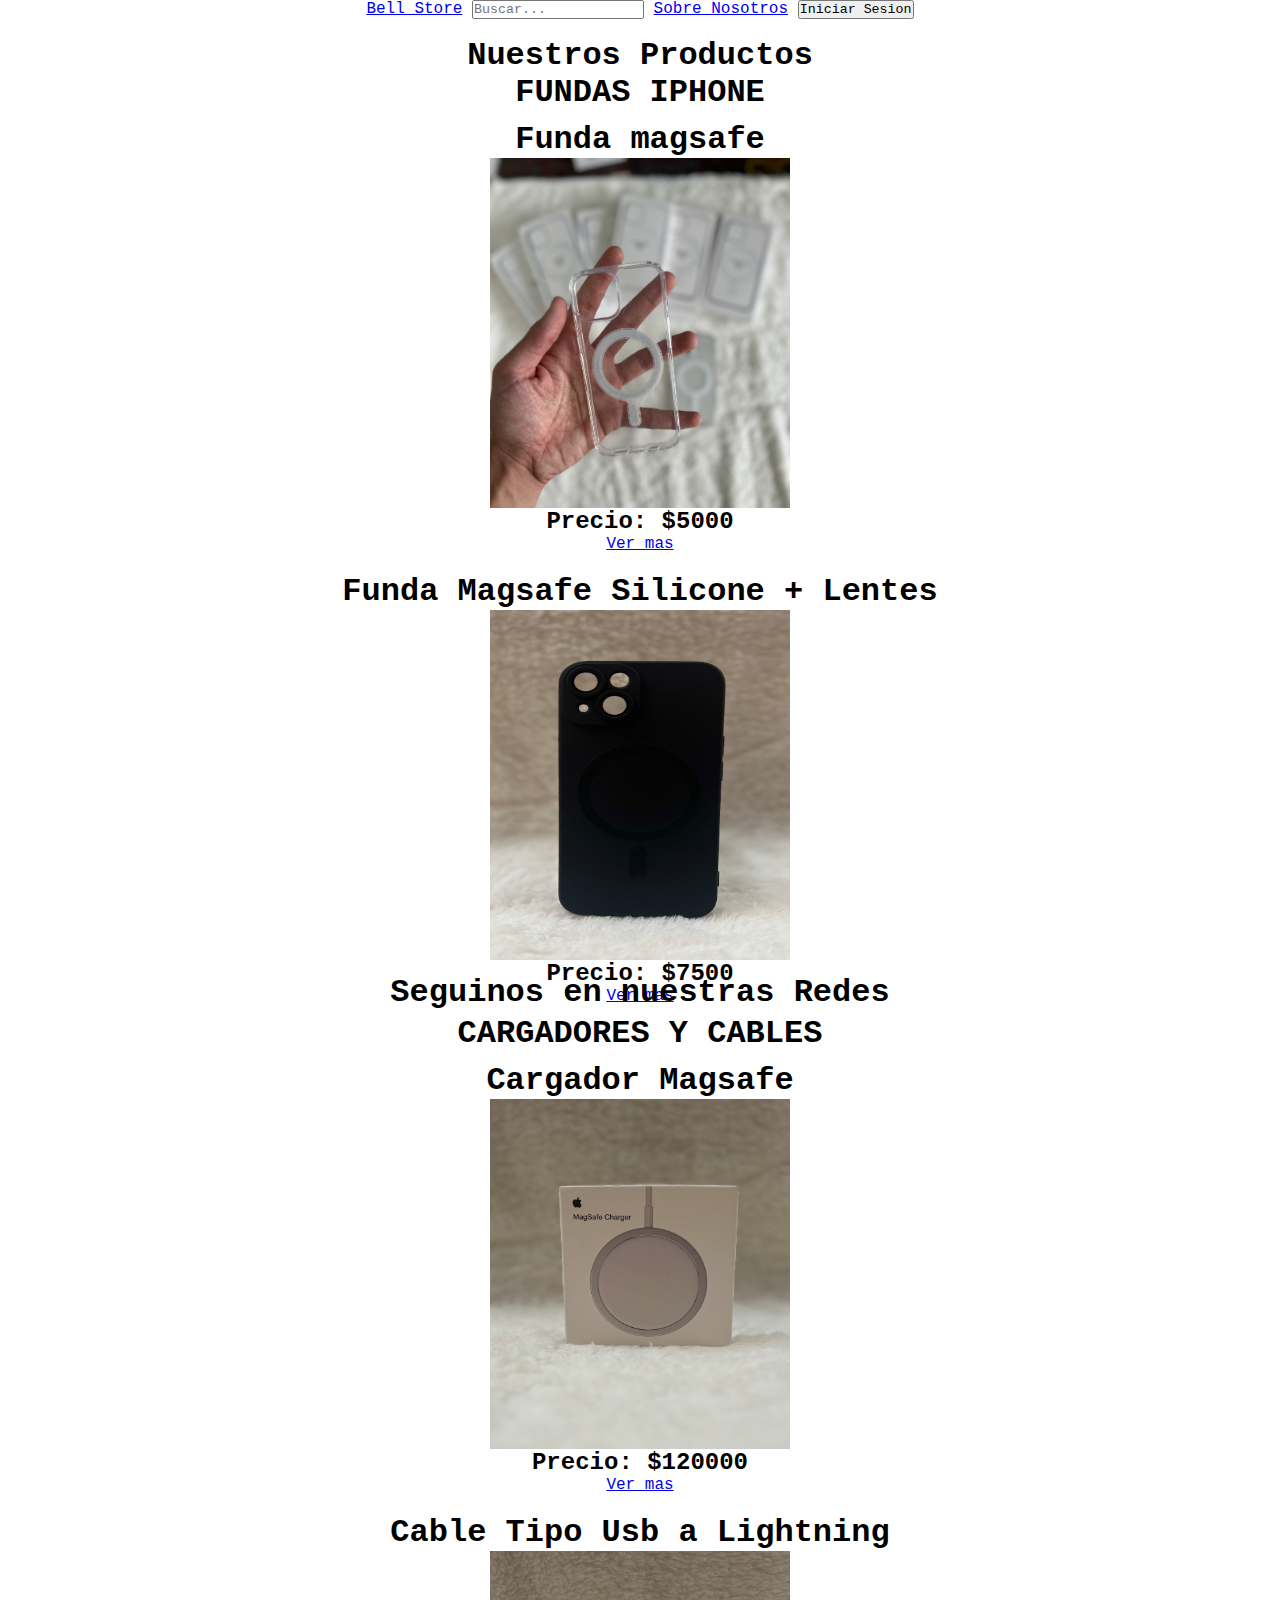
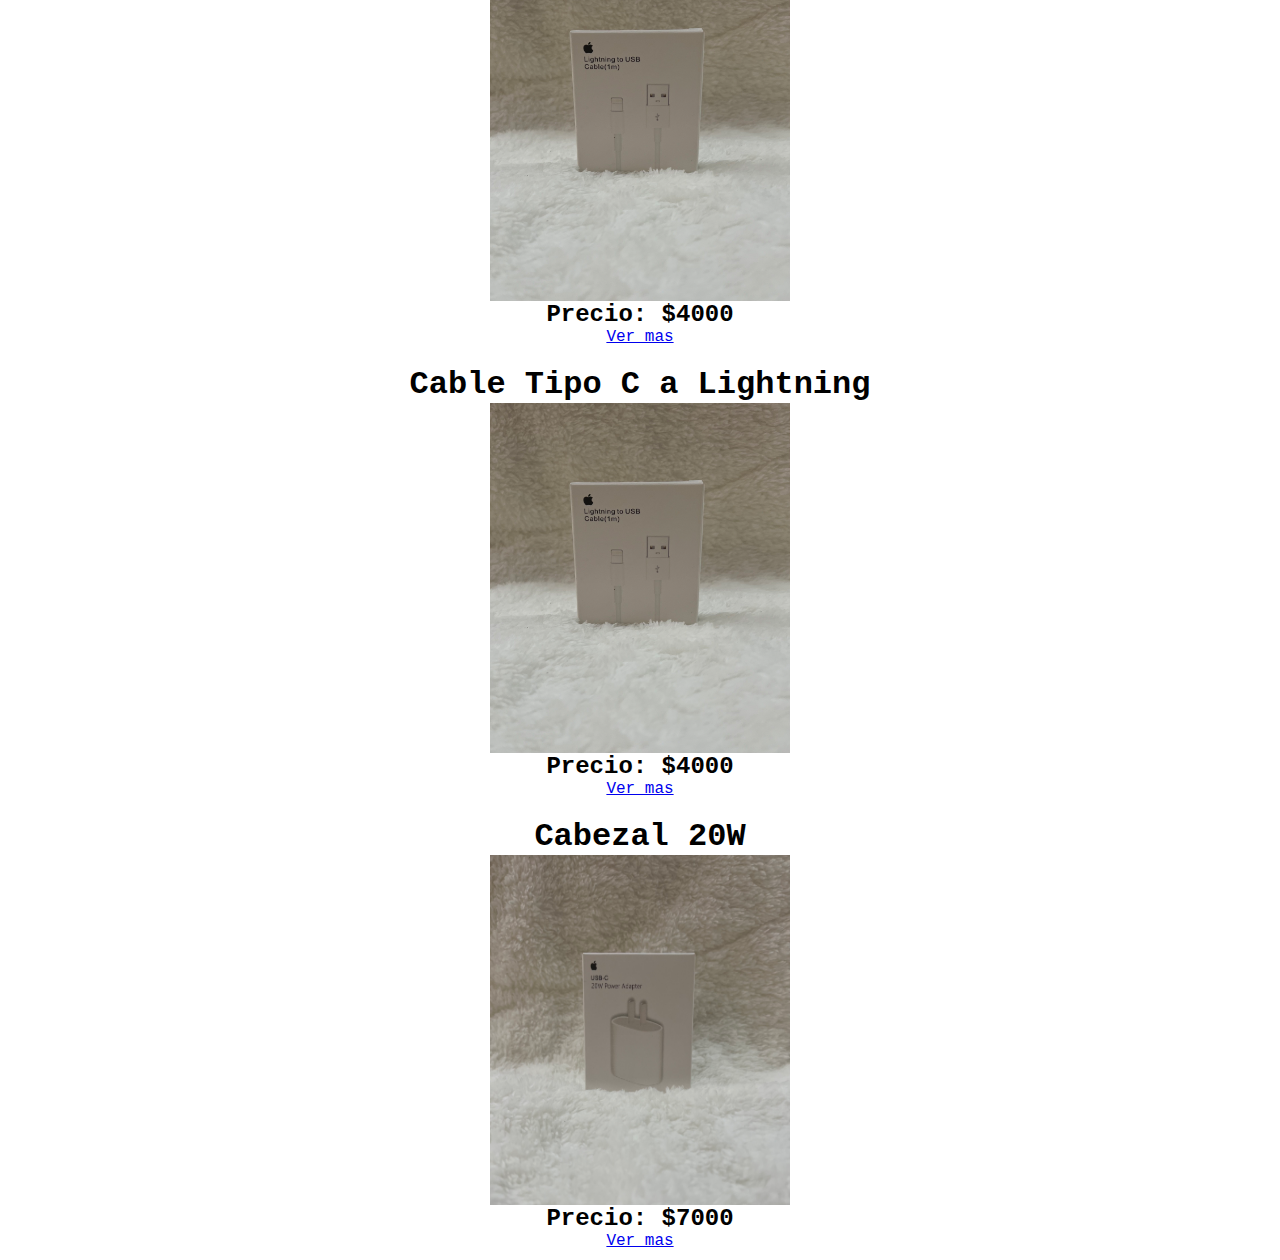
==== index.html @ 78c8fb2a "se modifica style de cards" ====
<!DOCTYPE html>
<html lang="en">
<head>
    <meta charset="UTF-8">
    <meta name="viewport" content="width=device-width, initial-scale=1.0">
    <link rel="stylesheet" href="./style.css">
    <title>Document</title>
</head>
<body>
    <header>
        <nav>
            <a href="./index.html">Bell Store</a>
            <input type="search" placeholder="Buscar..." ><i class="fa-solid fa-magnifying-glass"></i>
            <a href="./sobreNosotros">Sobre Nosotros</a>
            <button>Iniciar Sesion <i class="fa-solid fa-user"></i></button>
        </nav>
    </header>
    <div class="carrousel">
        <img src="" alt="">
    </div>
    <div>
        <h1>Nuestros Productos</h1>
    </div>

    <div class="divPadre">
        <div>
            <h1>FUNDAS IPHONE</h1>

        <div class="cardProducto">
            <h1>Funda magsafe</h1>
            <img src="./assets/IMG_5894.jpeg" alt="">
            <h2>Precio: $5000</h2>
            <a href="./fundaMagsafe.html">Ver mas</a>
        </div>
        <div class="cardProducto">
            <h1>Funda Magsafe Silicone + Lentes</h1>
            <img src="./assets/IMG_7982.jpeg" alt="">
            <h2>Precio: $7500</h2>
            <a href="./fundaSilicone.html">Ver mas</a>
        </div>
        </div>
        <div>
            <h1>CARGADORES Y CABLES</h1>
        <div class="cardProducto">
            <h1>Cargador Magsafe</h1>
            <img src="./assets/IMG_7961.jpeg" alt="">
            <h2>Precio: $120000</h2>
            <a href="./cargadorMagsafe.html">Ver mas</a>
        </div>
        <div class="cardProducto">
            <h1>Cable Tipo Usb a Lightning</h1>
            <img src="./assets/IMG_7957.jpeg" alt="">
            <h2>Precio: $4000</h2>
            <a href="./cableUsb">Ver mas</a>
        </div>
        <div class="cardProducto">
            <h1>Cable Tipo C a Lightning</h1>
            <img src="./assets/IMG_7957.jpeg" alt="">
            <h2>Precio: $4000</h2>
            <a href="./cableC">Ver mas</a>
        </div>
        <div class="cardProducto">
            <h1>Cabezal 20W </h1>
            <img src="./assets/IMG_7951.jpeg" alt="">
            <h2>Precio: $7000</h2>
            <a href="./cargador20w">Ver mas</a>
        </div>
    </div>

    </div>


</body>
<script src="https://kit.fontawesome.com/bc750fce37.js" crossorigin="anonymous"></script>

    <footer>
        <div>
            <h1>Seguinos en nuestras Redes</h1>
            <a href="httos://wwww.instagram.com/bellstore_tuc?igsh=MWczY3Vwc2g4eTkwMQ%3D%3D&utm_source=qr"><i class="fa-brands fa-instagram"></i></a>
        </div>
    </footer>
</html>
---- style.css ----
*{
    box-sizing: border-box;
    margin: 0;
    padding: 0;
    font-family:'Courier New', Courier, monospace;
}

header{
    text-align: center;
    align-items: center;
    justify-content: center;
}

nav a {
    text-align: center;
    margin: auto;
}







.divPadre {
    width: 100vw;
    height: 100vh;
    margin: auto;
    display: flex;
    flex-direction: column;
    align-items: center;
    text-align: center;
}

h1{
    text-align: center;
}


.divPadre .cardProducto{
    display: flex;
    flex-direction: column;
    border-radius: 10px;
    box-sizing: border-box;
    padding: 10px;
}
.divPadre div img{
    margin: auto;
    width: 300px;
    height: 350px;
}

footer{
    display: block;
    margin: auto;
}
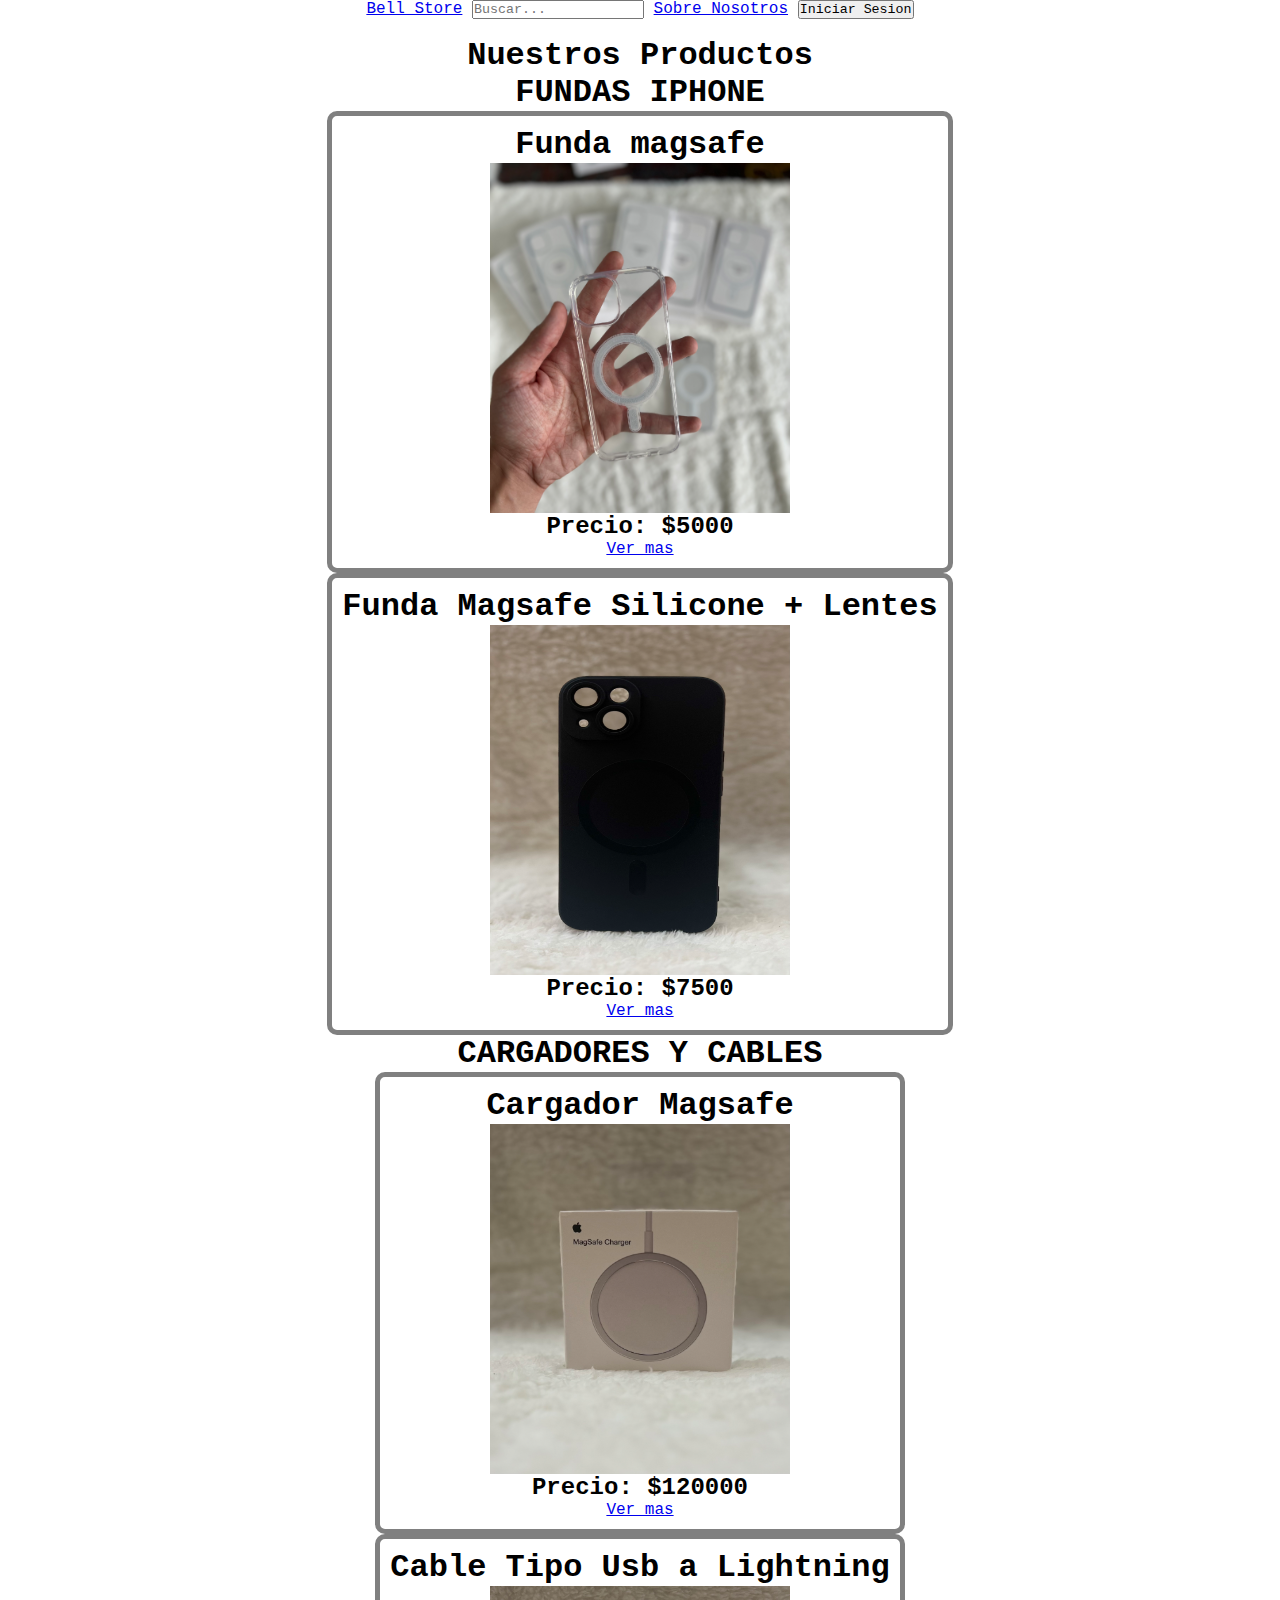
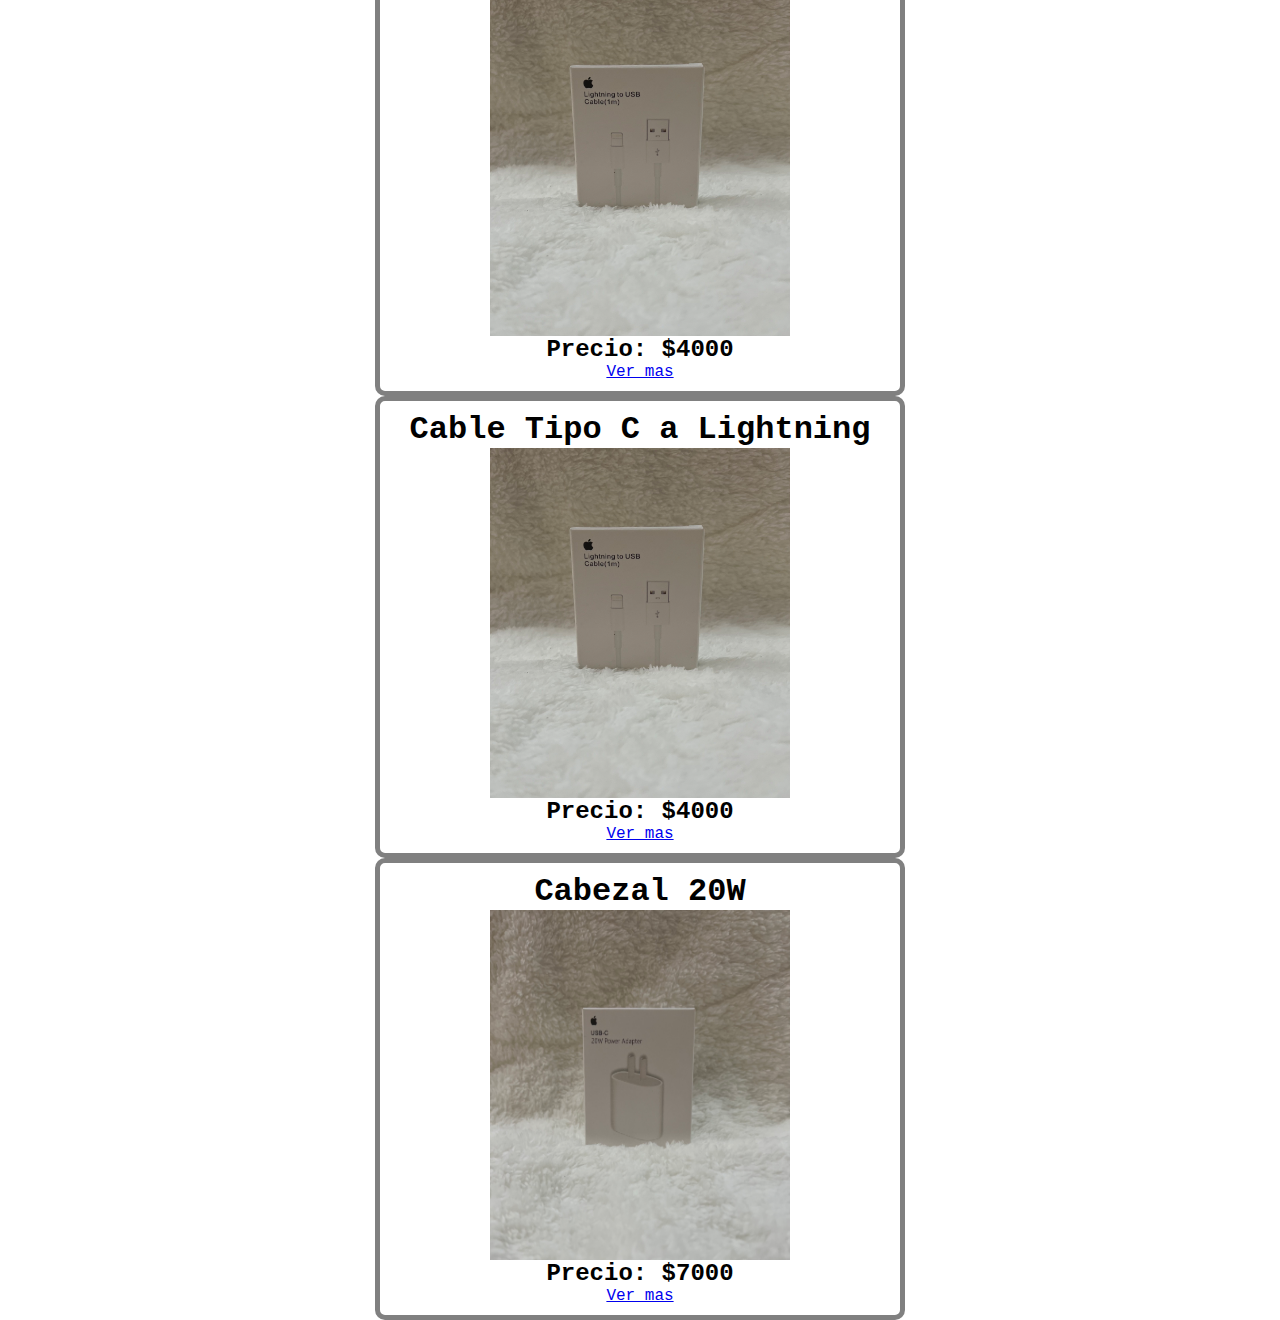
==== commit da289755: "se modifica style de cards" ====
--- a/index.html
+++ b/index.html
@@ -72,11 +72,4 @@
 
 </body>
 <script src="https://kit.fontawesome.com/bc750fce37.js" crossorigin="anonymous"></script>
-
-    <footer>
-        <div>
-            <h1>Seguinos en nuestras Redes</h1>
-            <a href="httos://wwww.instagram.com/bellstore_tuc?igsh=MWczY3Vwc2g4eTkwMQ%3D%3D&utm_source=qr"><i class="fa-brands fa-instagram"></i></a>
-        </div>
-    </footer>
 </html>--- a/style.css
+++ b/style.css
@@ -43,6 +43,8 @@
     border-radius: 10px;
     box-sizing: border-box;
     padding: 10px;
+    border: 5px solid gray;
+    box-shadow: 2 3 3 4;
 }
 .divPadre div img{
     margin: auto;
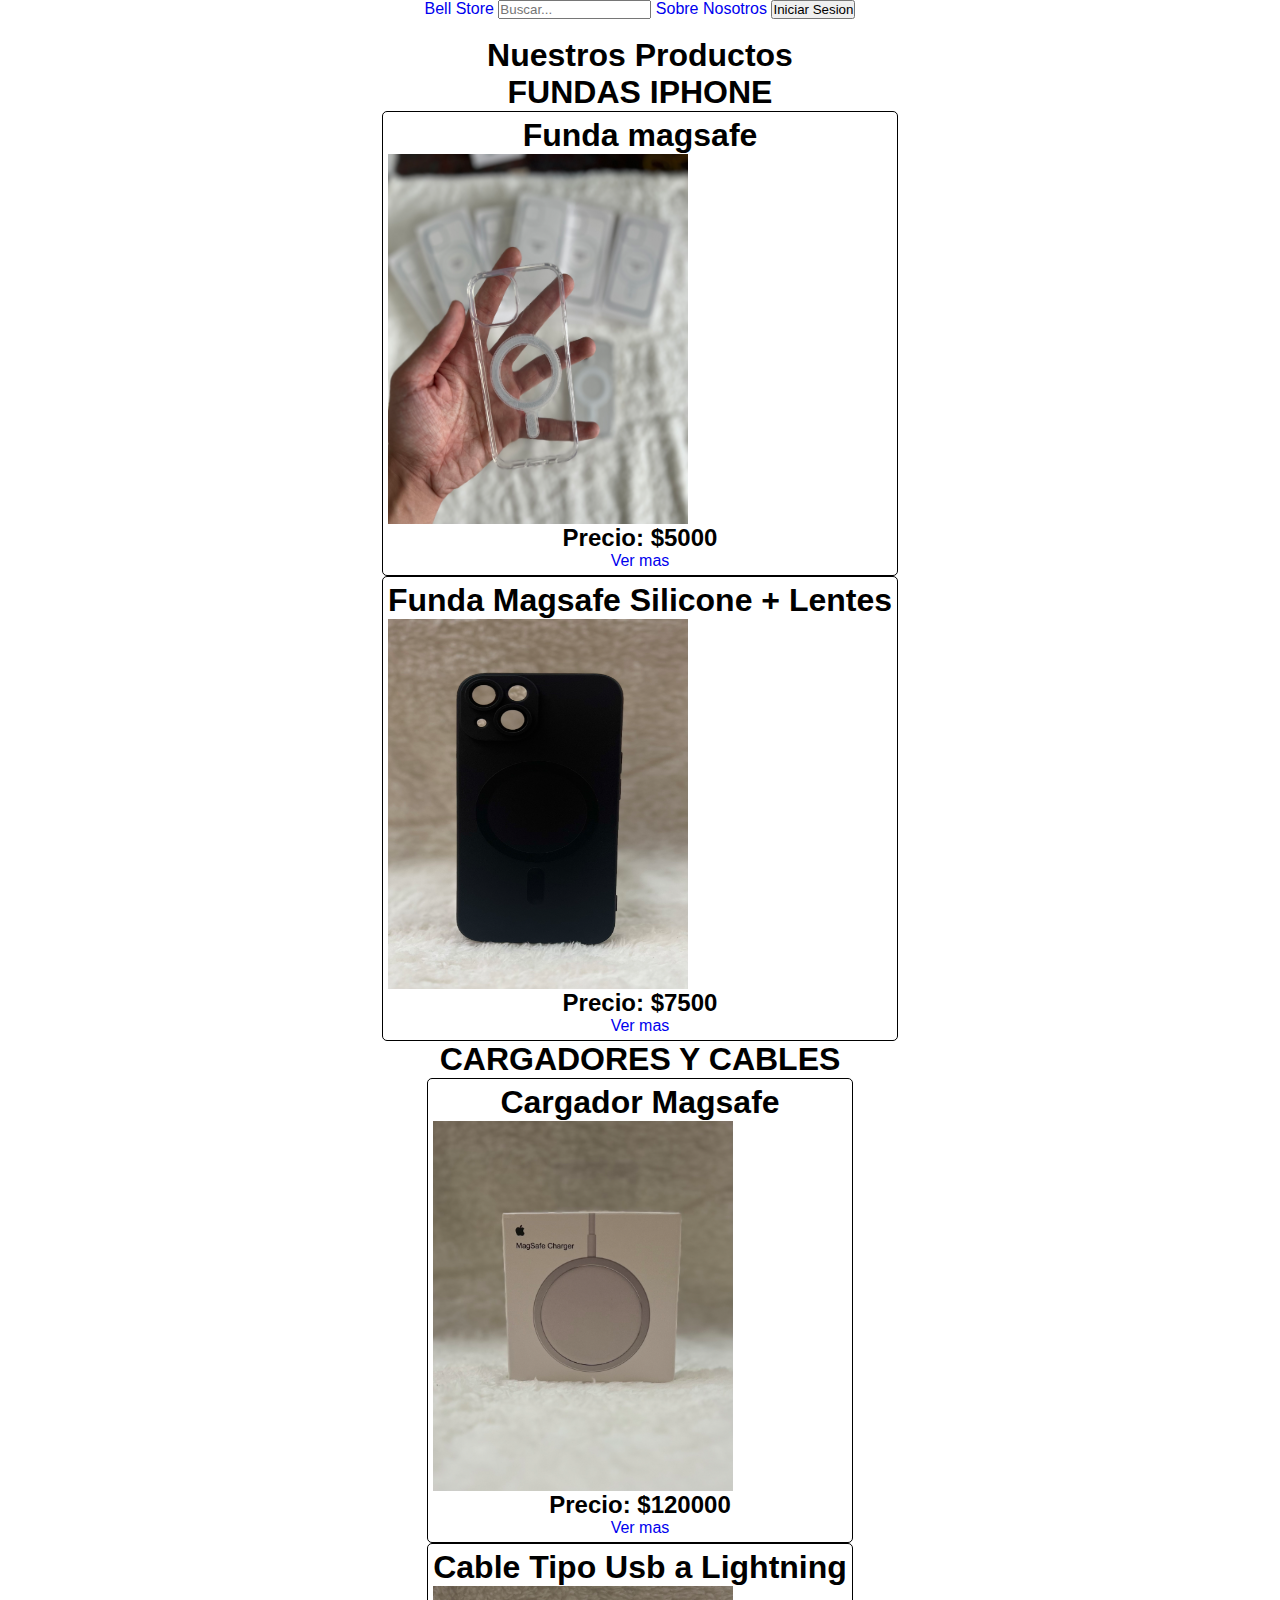
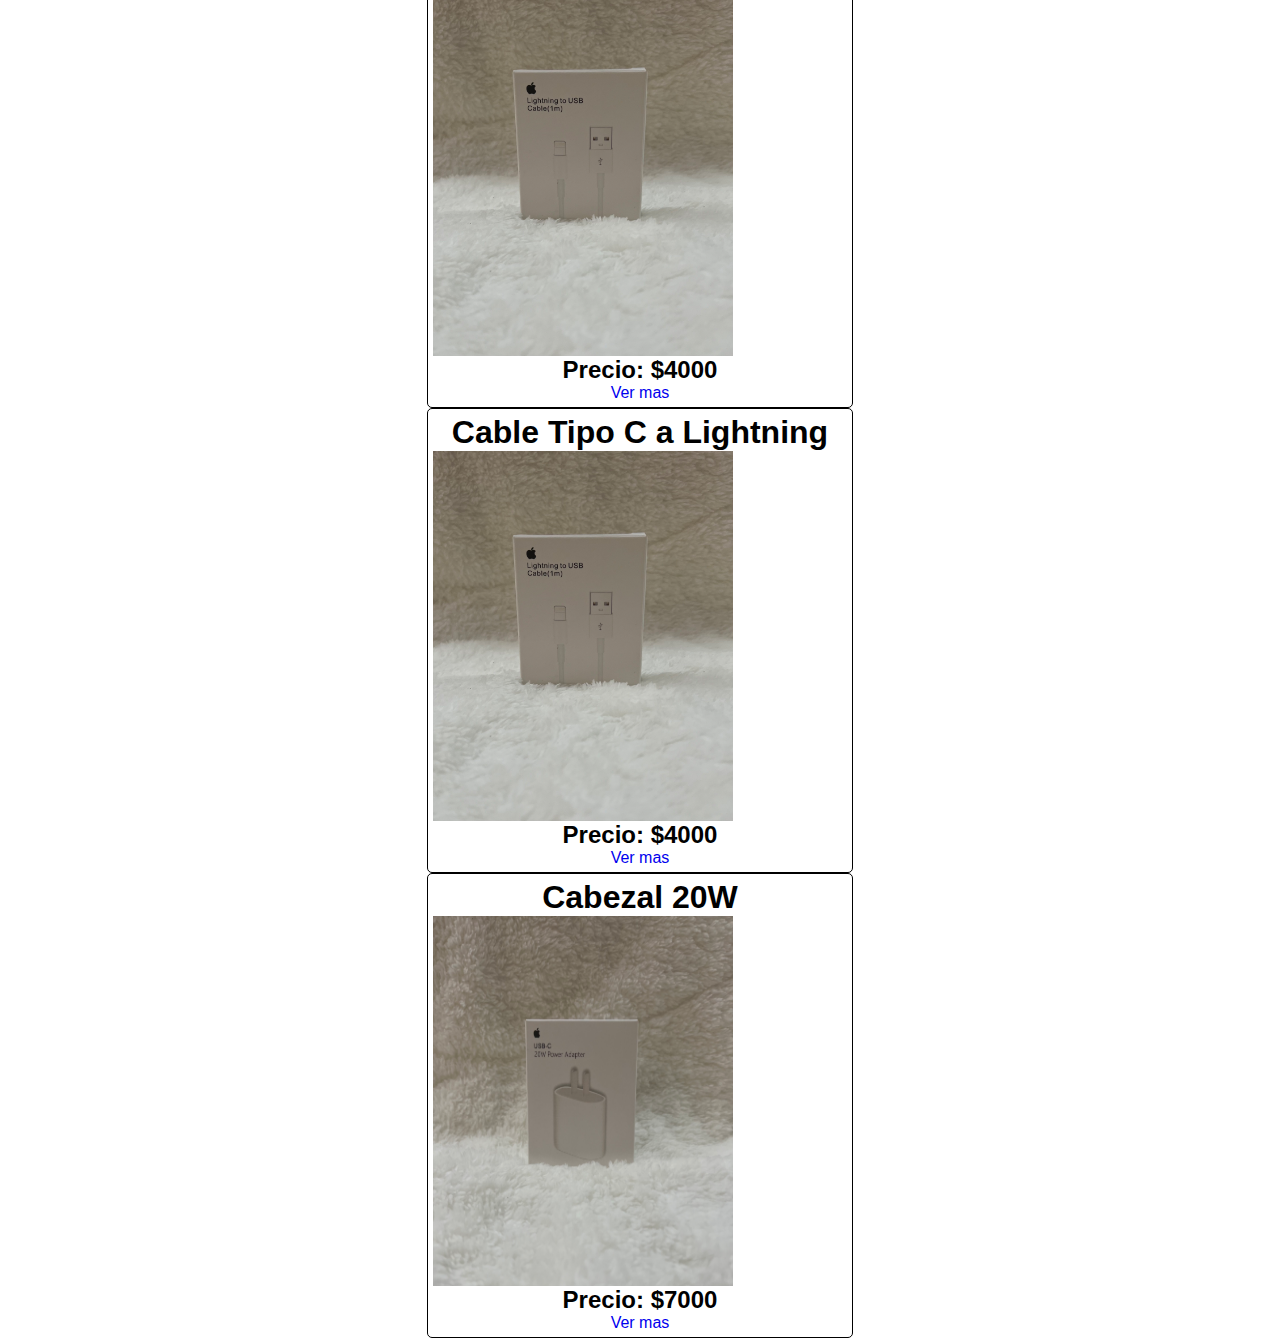
==== commit ec35053c: "se modifica index y style" ====
--- a/index.html
+++ b/index.html
@@ -66,7 +66,7 @@
             <a href="./cargador20w">Ver mas</a>
         </div>
     </div>
-
+    
     </div>
 
 
--- a/style.css
+++ b/style.css
@@ -2,7 +2,12 @@
     box-sizing: border-box;
     margin: 0;
     padding: 0;
-    font-family:'Courier New', Courier, monospace;
+    font-family:'Gill Sans', 'Gill Sans MT', Calibri, 'Trebuchet MS', sans-serif;
+}
+
+body{
+    width: 100%;
+    height: 100%;
 }
 
 header{
@@ -16,15 +21,19 @@
     margin: auto;
 }
 
+a{
+    text-decoration: none;
+}
 
-
+a:hover{
+    color: gray;
+    cursor: pointer;
+}
 
 
 
 
 .divPadre {
-    width: 100vw;
-    height: 100vh;
     margin: auto;
     display: flex;
     flex-direction: column;
@@ -40,16 +49,14 @@
 .divPadre .cardProducto{
     display: flex;
     flex-direction: column;
-    border-radius: 10px;
+    border-radius: 5px;
     box-sizing: border-box;
-    padding: 10px;
-    border: 5px solid gray;
-    box-shadow: 2 3 3 4;
+    padding: 5px;
+    border: 0.5px solid black;
 }
 .divPadre div img{
-    margin: auto;
     width: 300px;
-    height: 350px;
+    height: 370px;
 }
 
 footer{
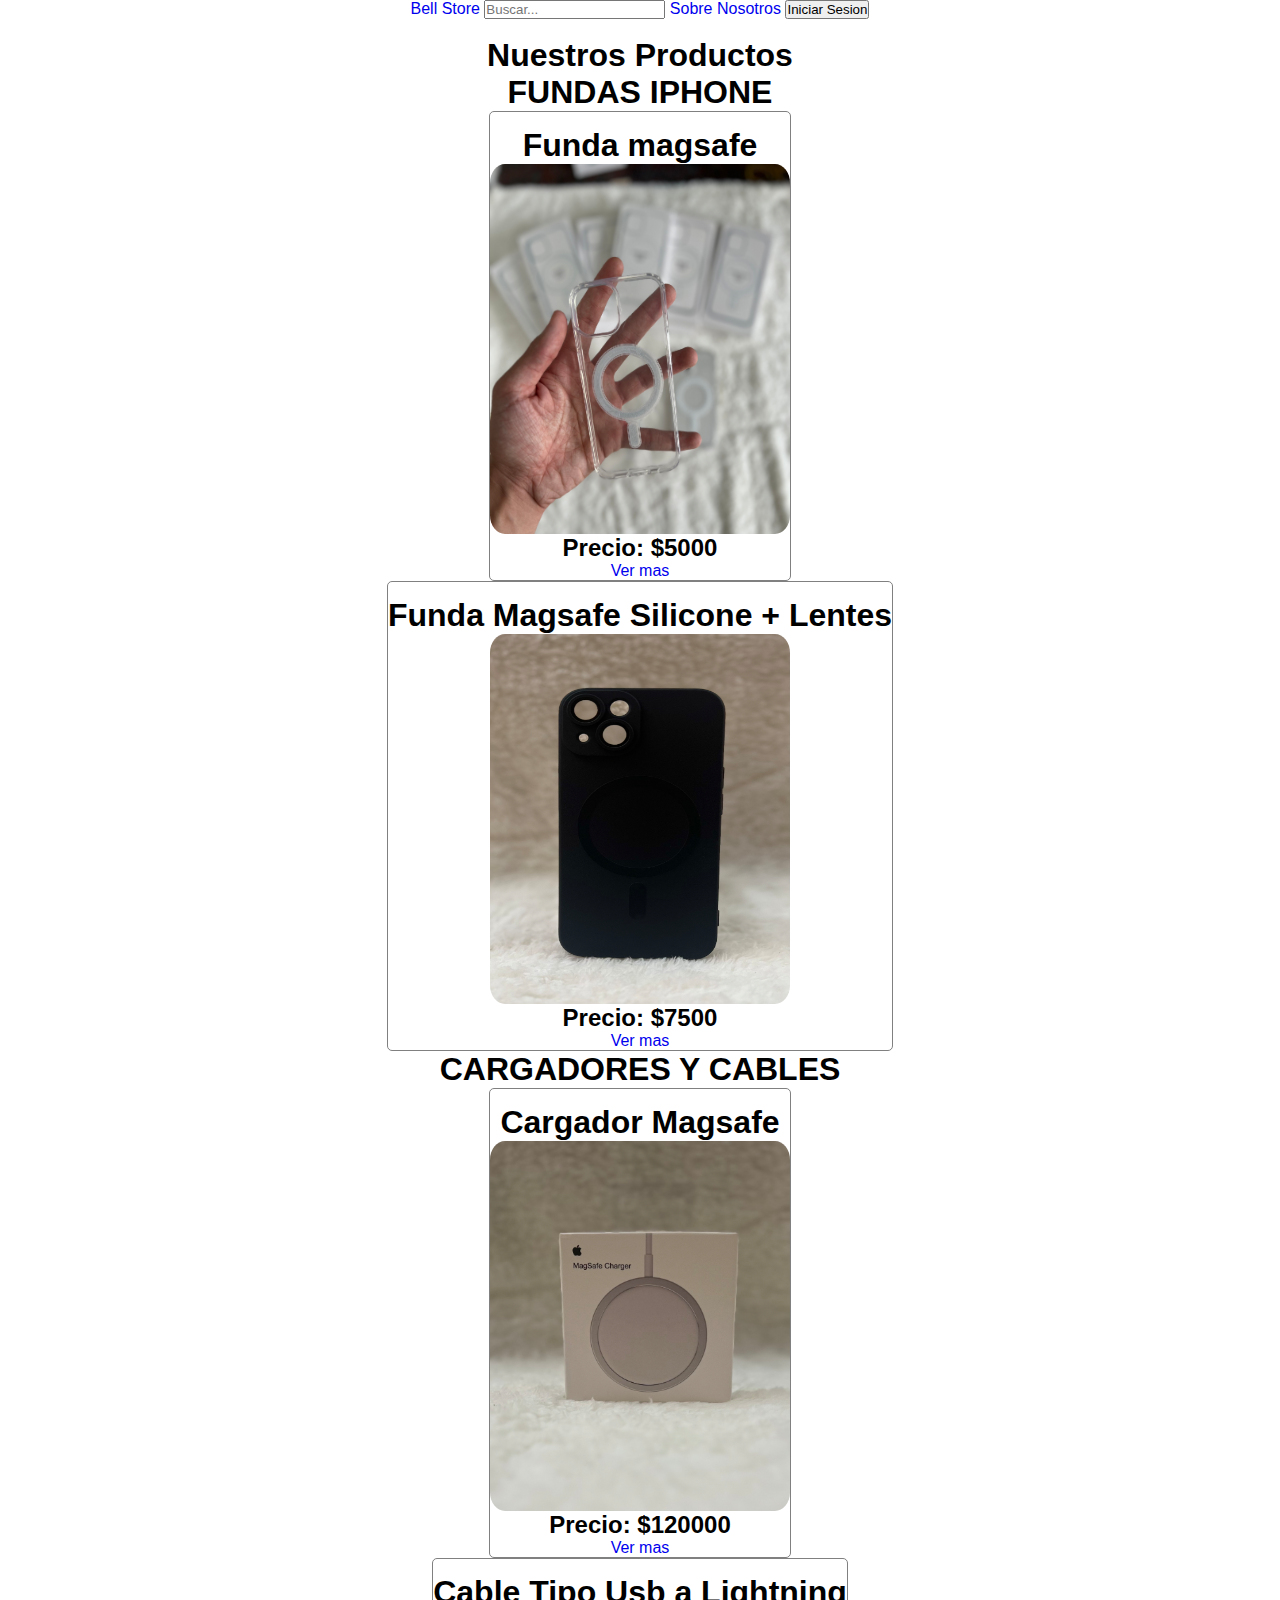
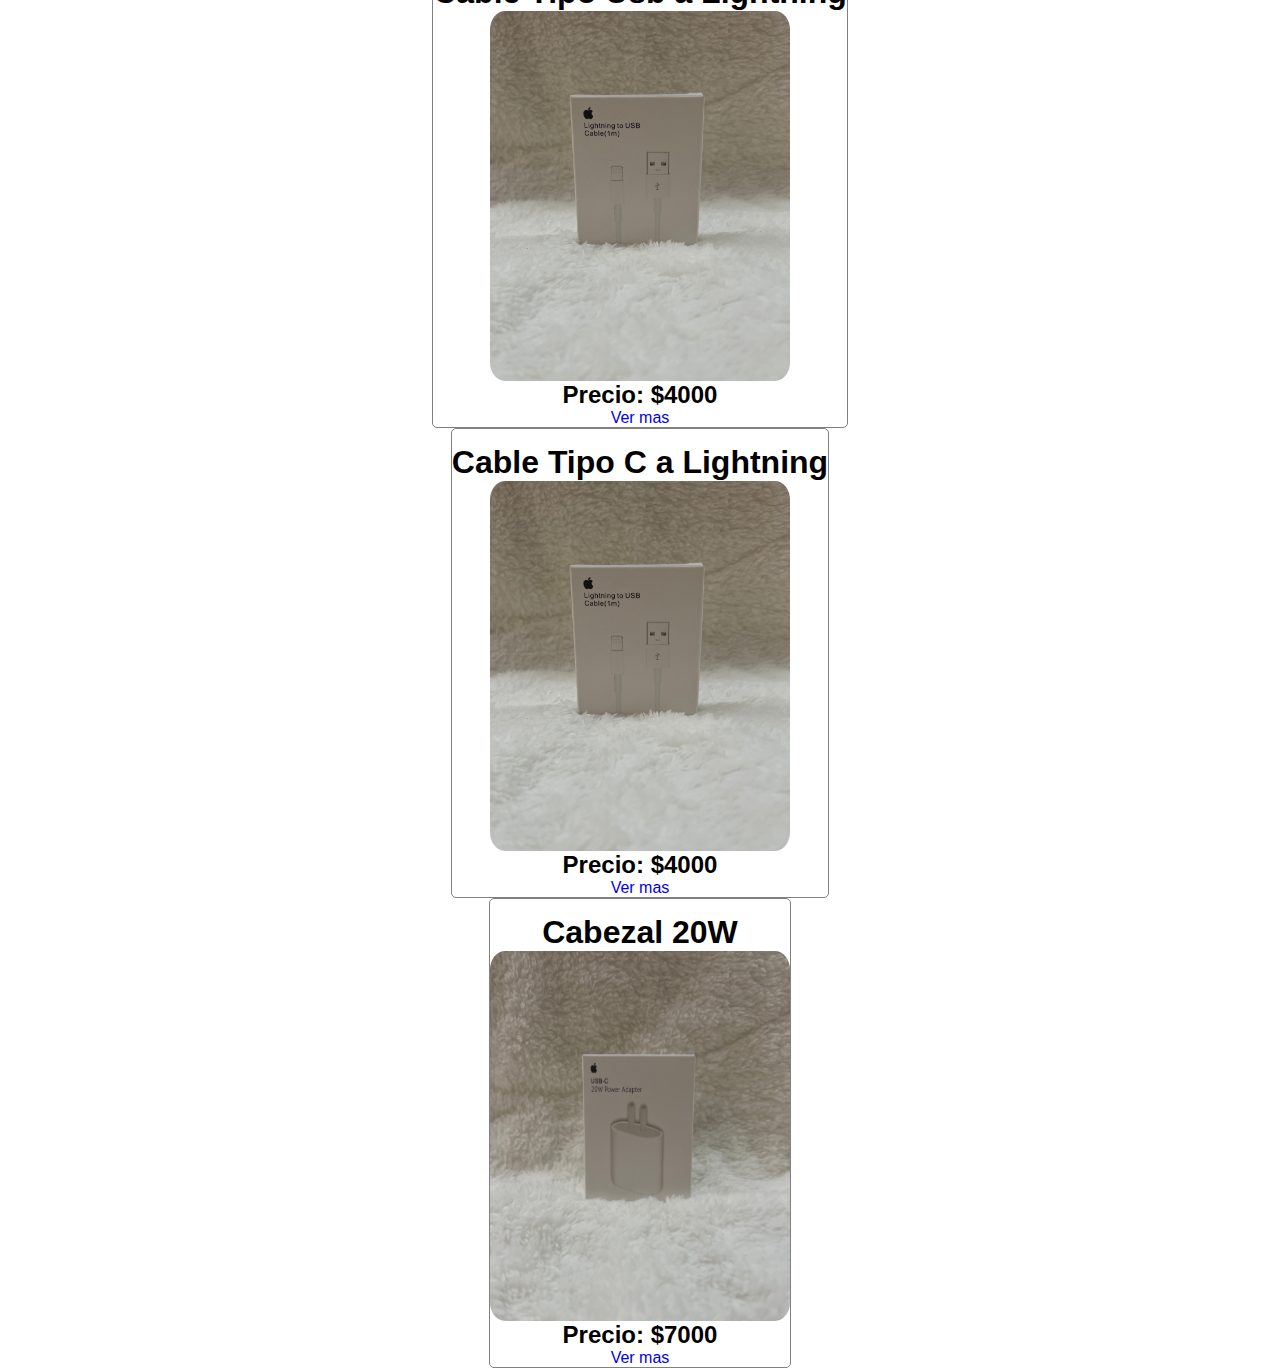
==== commit 4f97d7b3: "se modifica font family a helvetica - se cambia card de productos" ====
--- a/index.html
+++ b/index.html
@@ -25,7 +25,7 @@
     <div class="divPadre">
         <div>
             <h1>FUNDAS IPHONE</h1>
-
+        </div>
         <div class="cardProducto">
             <h1>Funda magsafe</h1>
             <img src="./assets/IMG_5894.jpeg" alt="">
@@ -38,9 +38,10 @@
             <h2>Precio: $7500</h2>
             <a href="./fundaSilicone.html">Ver mas</a>
         </div>
-        </div>
+        
         <div>
             <h1>CARGADORES Y CABLES</h1>
+        </div>
         <div class="cardProducto">
             <h1>Cargador Magsafe</h1>
             <img src="./assets/IMG_7961.jpeg" alt="">
@@ -65,8 +66,8 @@
             <h2>Precio: $7000</h2>
             <a href="./cargador20w">Ver mas</a>
         </div>
-    </div>
     
+
     </div>
 
 
--- a/style.css
+++ b/style.css
@@ -2,13 +2,9 @@
     box-sizing: border-box;
     margin: 0;
     padding: 0;
-    font-family:'Gill Sans', 'Gill Sans MT', Calibri, 'Trebuchet MS', sans-serif;
+    font-family:Arial, Helvetica, sans-serif;
 }
 
-body{
-    width: 100%;
-    height: 100%;
-}
 
 header{
     text-align: center;
@@ -51,12 +47,26 @@
     flex-direction: column;
     border-radius: 5px;
     box-sizing: border-box;
-    padding: 5px;
-    border: 0.5px solid black;
+    padding-top: 15px;
+    border: 0.3px solid grey;
+    align-items: center;
+    margin:auto;
 }
 .divPadre div img{
+    justify-content: center;
+    align-items: center;
+    text-align: center;
     width: 300px;
     height: 370px;
+    border-radius: 5%;
+}
+
+
+.divPadre div a{
+    text-decoration: none;
+}
+.divPadre div a:hover{
+    color: gray;
 }
 
 footer{
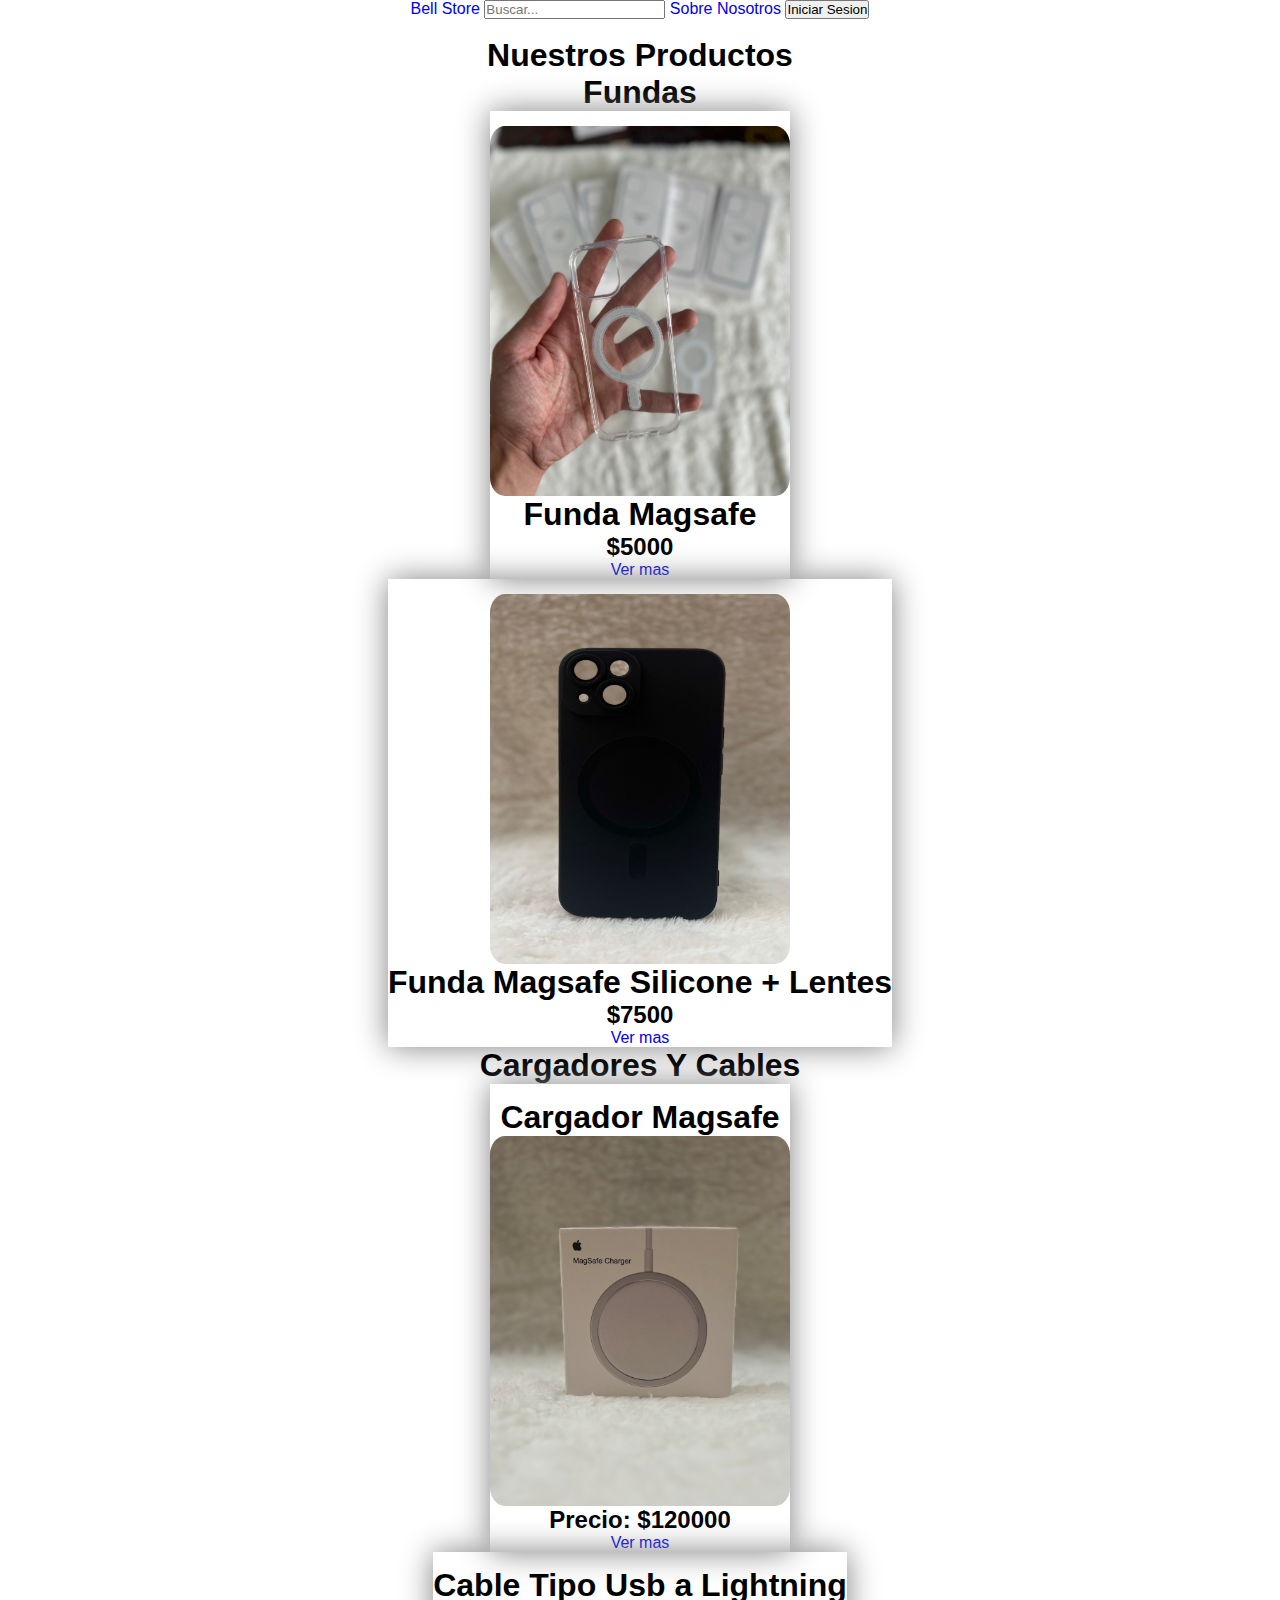
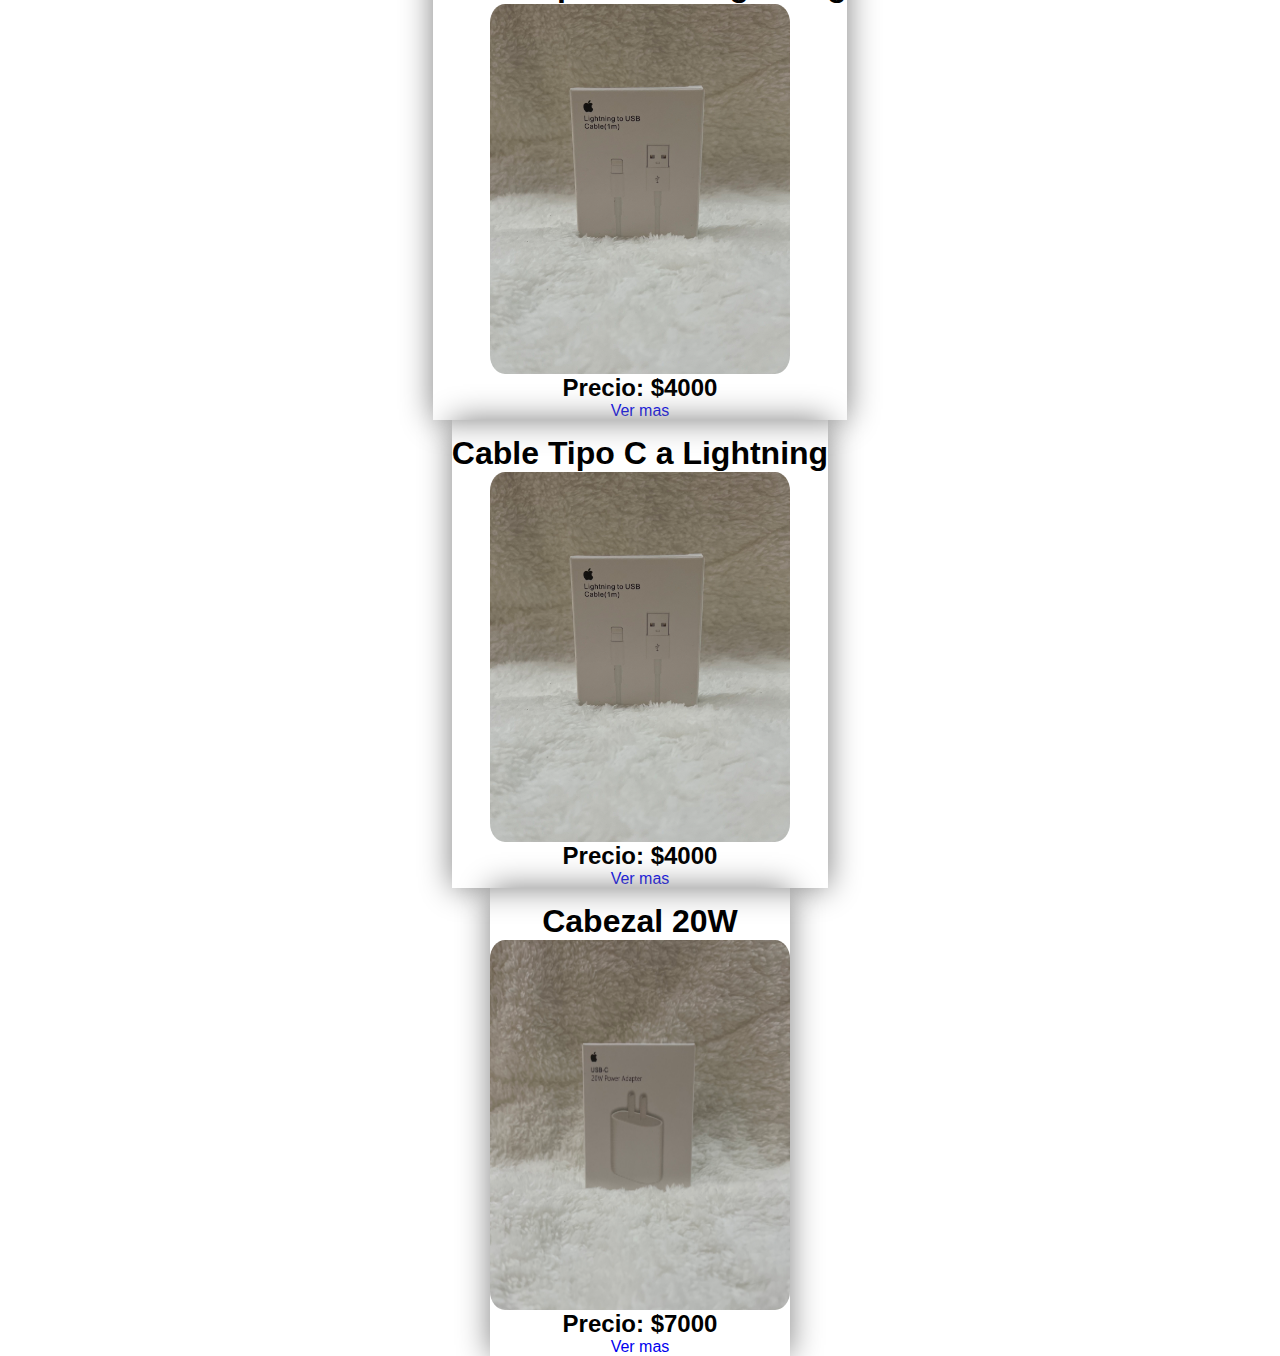
==== commit 5d112ef6: "se modifico estructura de card" ====
--- a/index.html
+++ b/index.html
@@ -24,23 +24,27 @@
 
     <div class="divPadre">
         <div>
-            <h1>FUNDAS IPHONE</h1>
+            <h1>Fundas</h1>
         </div>
         <div class="cardProducto">
-            <h1>Funda magsafe</h1>
             <img src="./assets/IMG_5894.jpeg" alt="">
-            <h2>Precio: $5000</h2>
-            <a href="./fundaMagsafe.html">Ver mas</a>
+            <div>
+                <h1>Funda Magsafe</h1>
+                <h2> $5000 </h2>
+                <a href="./fundaMagsafe.html">Ver mas</a>
+            </div>
         </div>
         <div class="cardProducto">
-            <h1>Funda Magsafe Silicone + Lentes</h1>
             <img src="./assets/IMG_7982.jpeg" alt="">
-            <h2>Precio: $7500</h2>
-            <a href="./fundaSilicone.html">Ver mas</a>
+            <div>
+                <h1>Funda Magsafe Silicone + Lentes</h1>
+                <h2> $7500 </h2>
+                <a href="./fundaSilicone.html">Ver mas</a>
+            </div>
         </div>
         
         <div>
-            <h1>CARGADORES Y CABLES</h1>
+            <h1> Cargadores Y Cables </h1>
         </div>
         <div class="cardProducto">
             <h1>Cargador Magsafe</h1>
--- a/style.css
+++ b/style.css
@@ -45,12 +45,11 @@
 .divPadre .cardProducto{
     display: flex;
     flex-direction: column;
-    border-radius: 5px;
     box-sizing: border-box;
     padding-top: 15px;
-    border: 0.3px solid grey;
     align-items: center;
     margin:auto;
+    box-shadow: 0px 0px 30px grey;
 }
 .divPadre div img{
     justify-content: center;
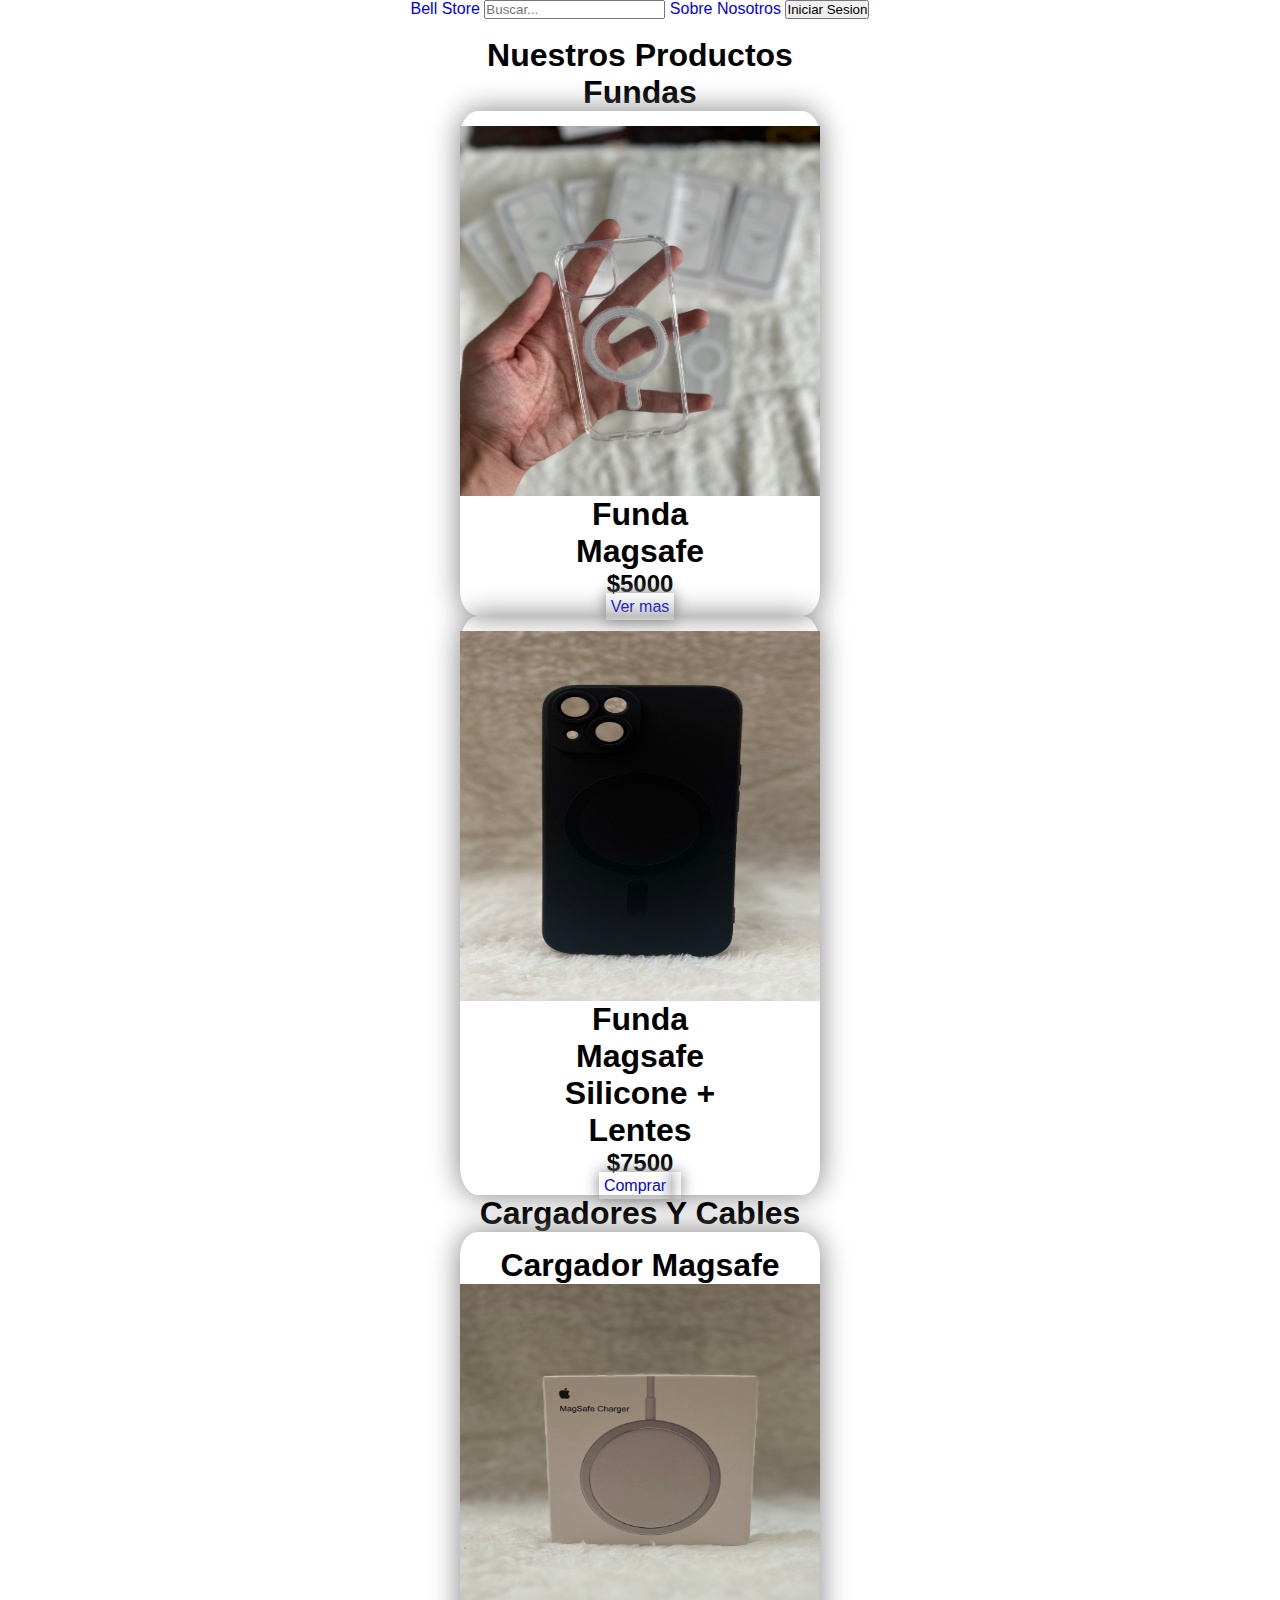
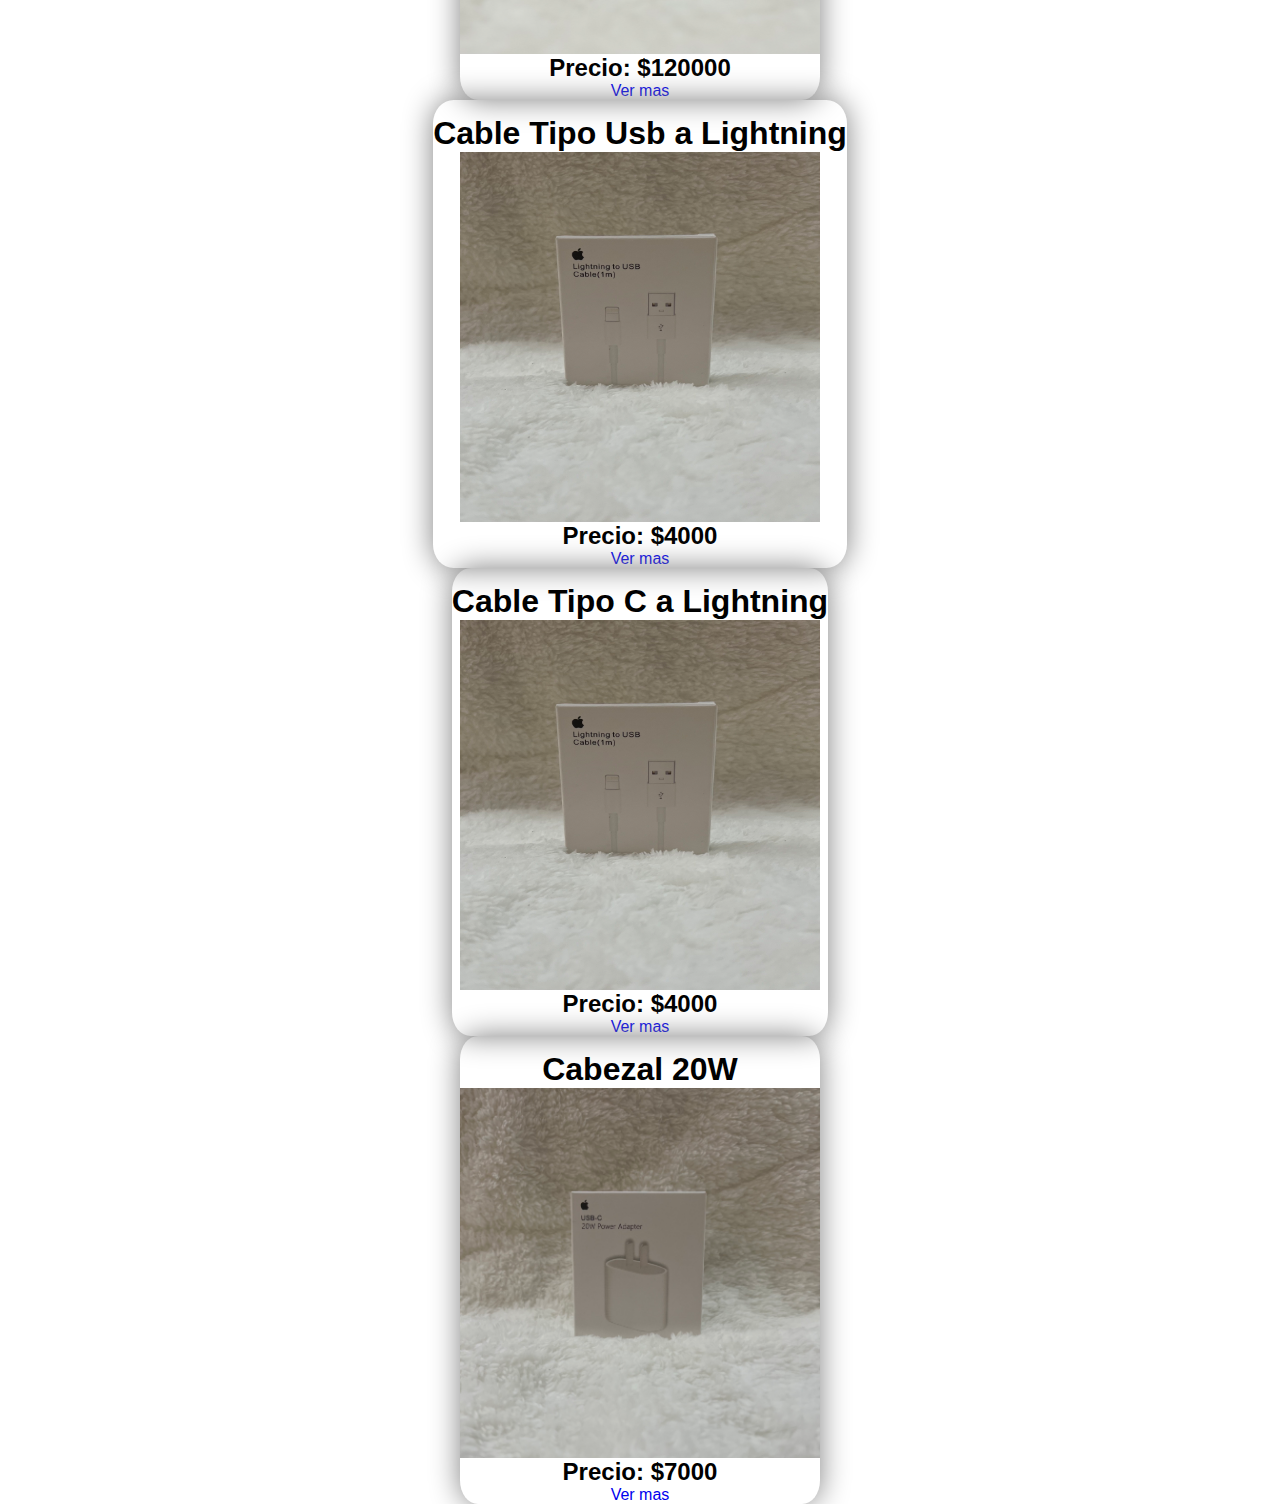
==== commit cd36d01d: "se modifica elementos de la card" ====
--- a/index.html
+++ b/index.html
@@ -39,7 +39,8 @@
             <div>
                 <h1>Funda Magsafe Silicone + Lentes</h1>
                 <h2> $7500 </h2>
-                <a href="./fundaSilicone.html">Ver mas</a>
+                <a href="./fundaSilicone.html">Comprar</a>
+                <a href=""><i class="fa-solid fa-cart-shopping"></i></a>
             </div>
         </div>
         
--- a/style.css
+++ b/style.css
@@ -50,14 +50,25 @@
     align-items: center;
     margin:auto;
     box-shadow: 0px 0px 30px grey;
+    border-radius: 5%;
 }
+
+.divPadre .cardProducto div{
+    width: 200px;
+}
+
+.divPadre .cardProducto div a{
+    padding: 5px;
+    box-shadow: 0px 0px 15px grey;
+    
+}
+
 .divPadre div img{
     justify-content: center;
     align-items: center;
     text-align: center;
-    width: 300px;
+    width: 360px;
     height: 370px;
-    border-radius: 5%;
 }
 
 
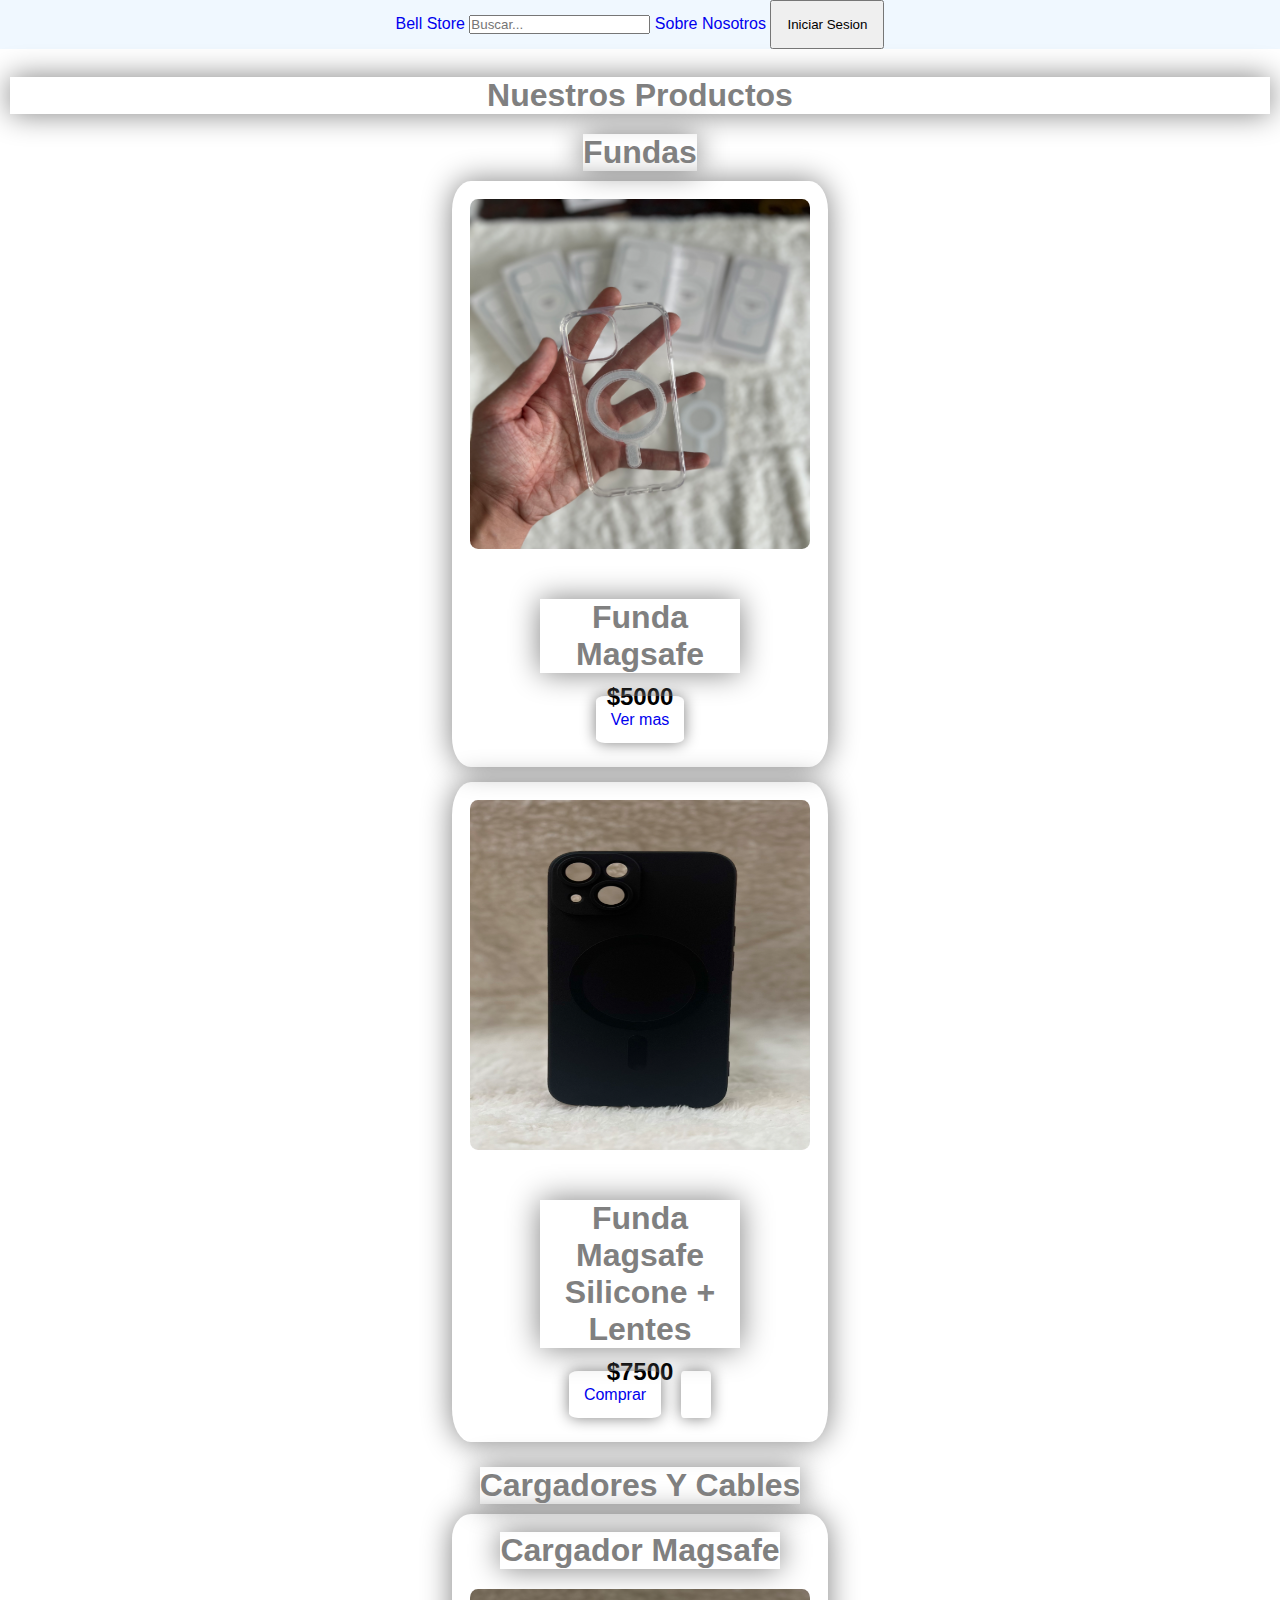
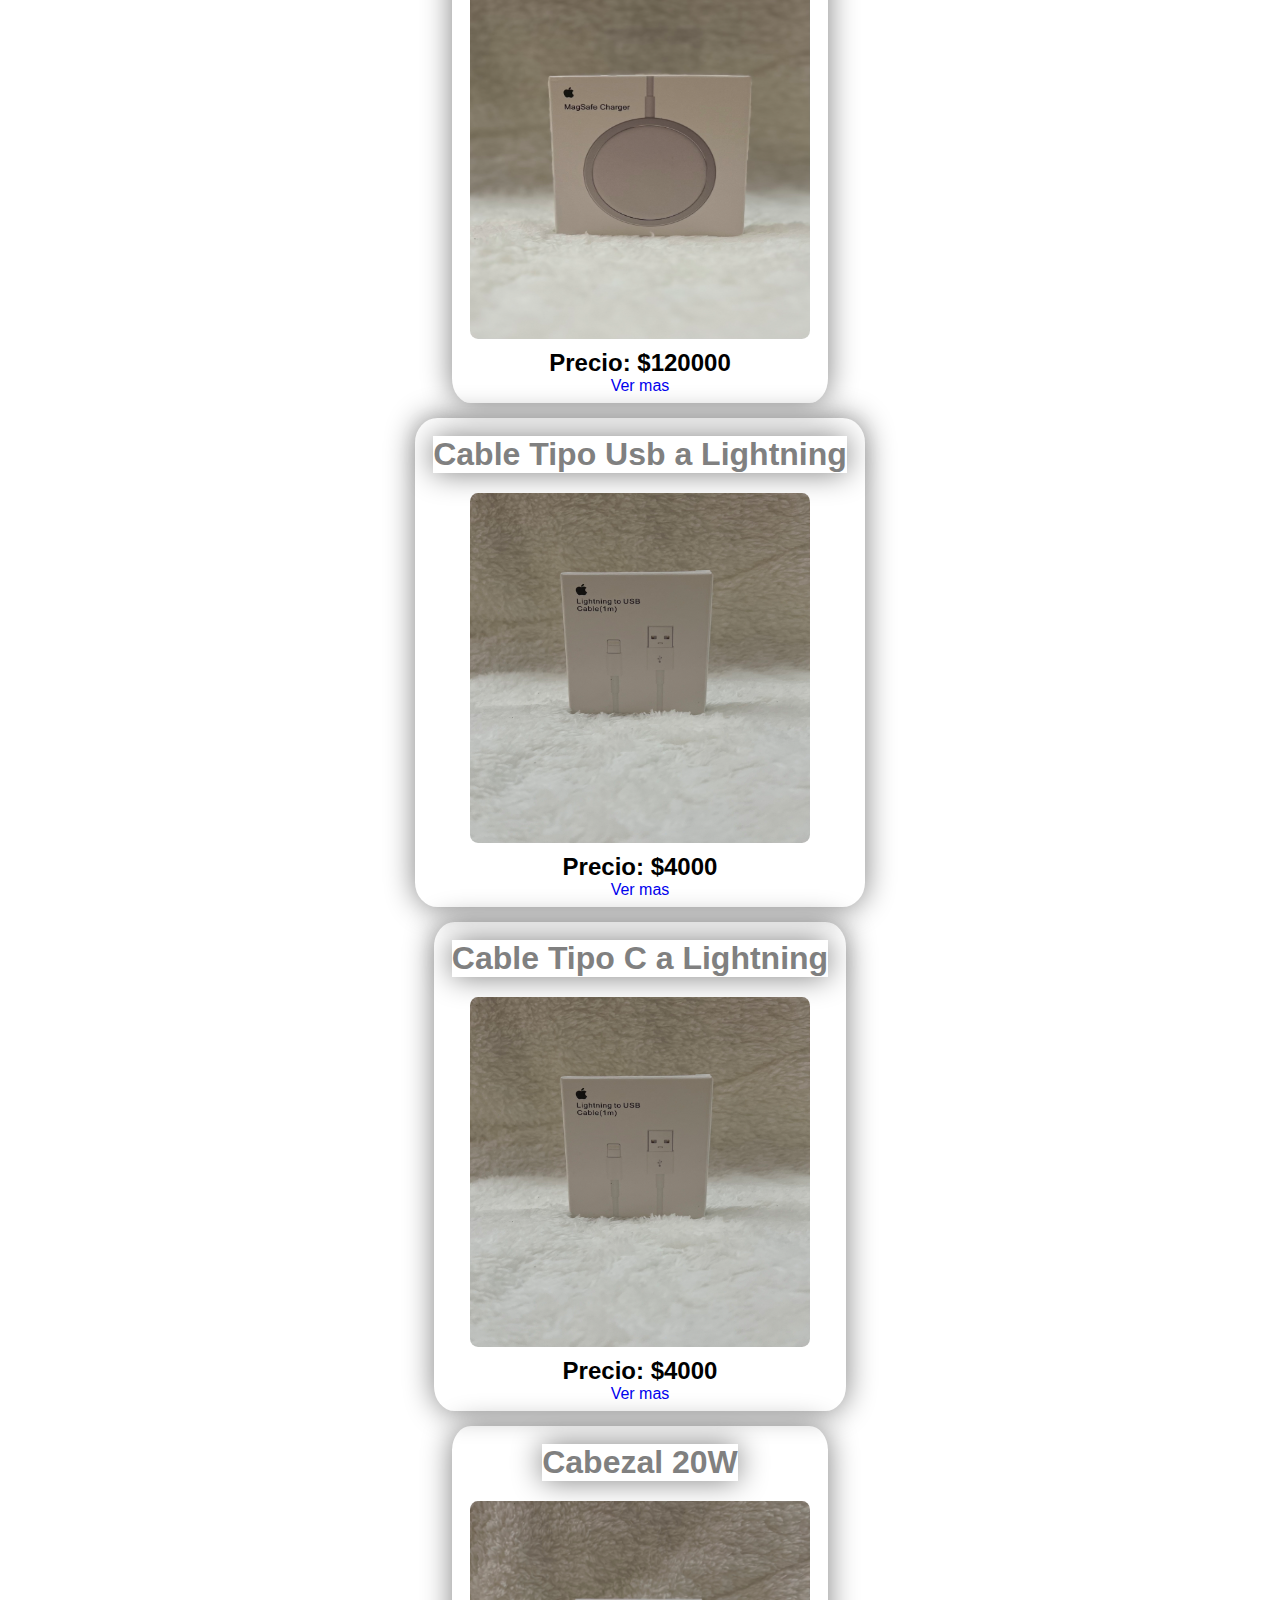
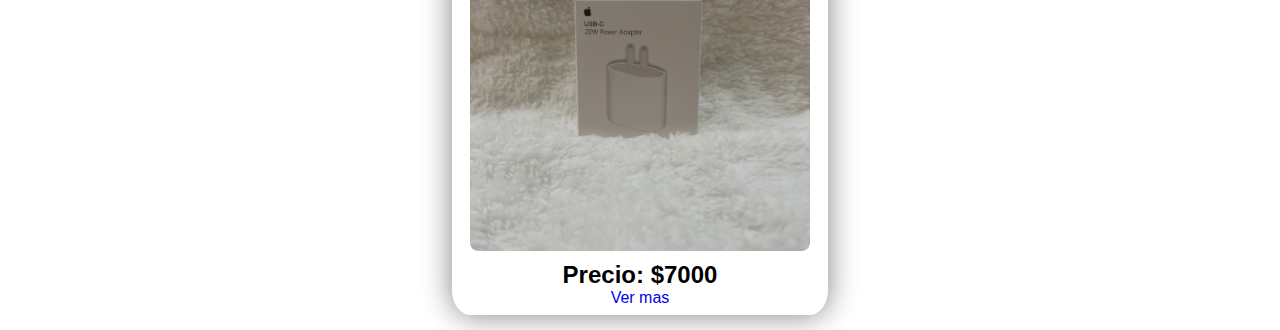
==== commit bc93507f: "se modifica style de card y headre - se modifica elementos de index" ====
--- a/index.html
+++ b/index.html
@@ -10,7 +10,7 @@
     <header>
         <nav>
             <a href="./index.html">Bell Store</a>
-            <input type="search" placeholder="Buscar..." ><i class="fa-solid fa-magnifying-glass"></i>
+            <input type="search" placeholder="Buscar..." >
             <a href="./sobreNosotros">Sobre Nosotros</a>
             <button>Iniciar Sesion <i class="fa-solid fa-user"></i></button>
         </nav>
--- a/style.css
+++ b/style.css
@@ -6,10 +6,17 @@
 }
 
 
+
 header{
     text-align: center;
     align-items: center;
     justify-content: center;
+    background-color: aliceblue;
+    height: 20%;
+}
+
+header nav button{
+    padding: 15px;
 }
 
 nav a {
@@ -30,15 +37,18 @@
 
 
 .divPadre {
-    margin: auto;
     display: flex;
     flex-direction: column;
     align-items: center;
     text-align: center;
+    
 }
 
 h1{
     text-align: center;
+    margin: 10px;
+    color: grey;
+    box-shadow: 0 0 30px grey;
 }
 
 
@@ -46,21 +56,24 @@
     display: flex;
     flex-direction: column;
     box-sizing: border-box;
-    padding-top: 15px;
     align-items: center;
-    margin:auto;
+    margin-bottom: 15px;
     box-shadow: 0px 0px 30px grey;
     border-radius: 5%;
+    padding: 8px;
 }
 
 .divPadre .cardProducto div{
-    width: 200px;
+    width: 280px;
+    padding: 30px;
 }
 
 .divPadre .cardProducto div a{
-    padding: 5px;
+    padding: 15px;
     box-shadow: 0px 0px 15px grey;
-    
+    border-radius: 10%;
+    margin: 10px;
+
 }
 
 .divPadre div img{
@@ -69,6 +82,8 @@
     text-align: center;
     width: 360px;
     height: 370px;
+    border-radius: 5%;
+    padding: 10px;
 }
 
 
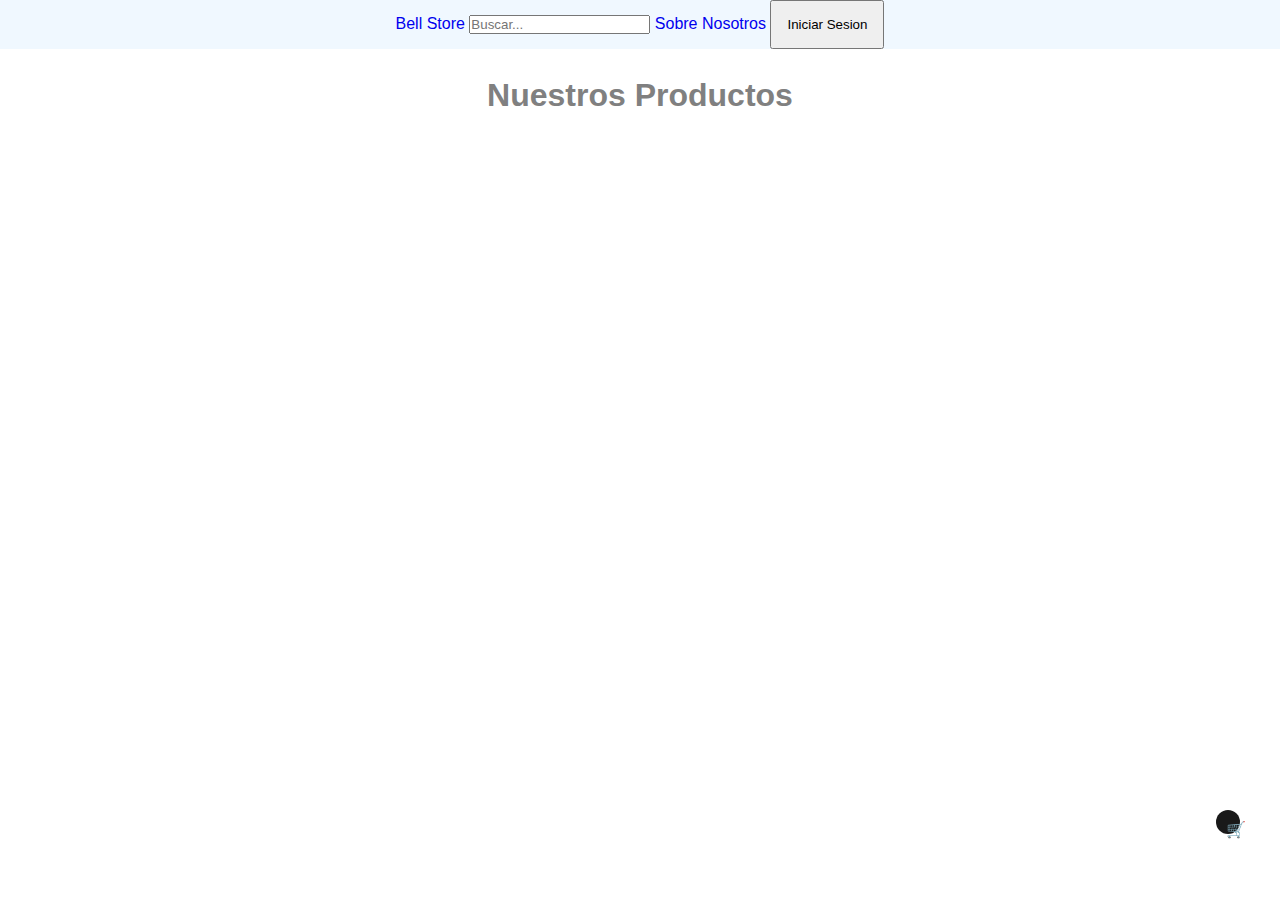
==== commit a325f356: "se modifica index - se agregan archivos js con cards , carrito y base de productos." ====
--- a/index.html
+++ b/index.html
@@ -21,7 +21,31 @@
     <div>
         <h1>Nuestros Productos</h1>
     </div>
+    <div class="card-products-container">
+        <div class="card-products" id="shopContent"></div>
+    </div>
+    <div class="cart-btn" id="cart-btn">🛒</div>
 
+    <div class="modal-overlay" id="modal-overlay"></div>
+    <div class="modal-container" id="modal-container"></div>
+
+
+
+
+
+
+
+
+
+
+
+
+
+
+
+
+
+    <!-- 
     <div class="divPadre">
         <div>
             <h1>Fundas</h1>
@@ -74,8 +98,11 @@
     
 
     </div>
+-->
 
-
+<script src="./cart.js"></script>
+<script src="./index.js"></script>
+<script src="./products.js"></script>
 </body>
 <script src="https://kit.fontawesome.com/bc750fce37.js" crossorigin="anonymous"></script>
 </html>--- a/style.css
+++ b/style.css
@@ -33,6 +33,112 @@
     cursor: pointer;
 }
 
+.card-products-container{
+    margin: 5vh auto;
+}
+
+.card-products{
+    text-align: center;
+    display: flex;
+    flex-direction: row;
+    justify-content: space-around;
+    flex-wrap: wrap;
+}
+
+.card-products img{
+    margin-top: 40px;
+    width: 250px;
+    height: 280px;
+}
+
+.card-products button{
+    border: none;
+    outline: none;
+    padding: 10px;
+    color: white;
+    background-color: royalblue;
+    text-align: center;
+    cursor: pointer;
+    width: 100%;
+    font-size: 15px;
+}
+
+.card-products button:hover{
+    opacity: 0.7;
+}
+
+
+.cart-btn{
+    position: fixed;
+    top: 90vh;
+    right: 40px;
+    background-color: rgb(25, 25, 25);
+    padding: 10px;
+    border-radius: 50%;
+    height: 24px;
+    width: 24px;
+    transition: transform 0.2s ease-in-out;
+}
+
+
+.cart-btn:hover{
+    cursor: pointer;
+    opacity: 0.9;
+}
+
+
+.modal-overlay{
+    display: none;
+    background-color: rgba(0, 0, 0, 0.5);
+    position: fixed;
+    top: 0;
+    right: 0;
+    left: 0;
+    bottom: 0;
+    z-index: 1;
+}
+
+.modal-container{
+    display: none;
+    background-color: #ffffff;
+    box-shadow: 0px 3px 6px #00000029;
+    padding: 40px;
+    position: absolute;
+    top: 50%;
+    left: 50%;
+    transform: translate(-50%, -50%);
+    max-width: 500px;
+    width: 100%;
+    z-index: 1;
+    max-height: 80vh;
+    overflow-y: auto;
+}
+
+.modal-container::-webkit-scrollbar{
+    display: none;
+}
+
+.modal-close{
+    float: right;
+    cursor: pointer;
+
+}
+
+.modal-title{
+    font-size: 24px;
+    font-weight: bold;
+    margin-bottom:20px;
+    text-align: center;
+
+}
+
+
+
+
+
+
+
+
 
 
 
@@ -44,11 +150,11 @@
     
 }
 
-h1{
+h1 , h2{
     text-align: center;
     margin: 10px;
     color: grey;
-    box-shadow: 0 0 30px grey;
+    
 }
 
 
